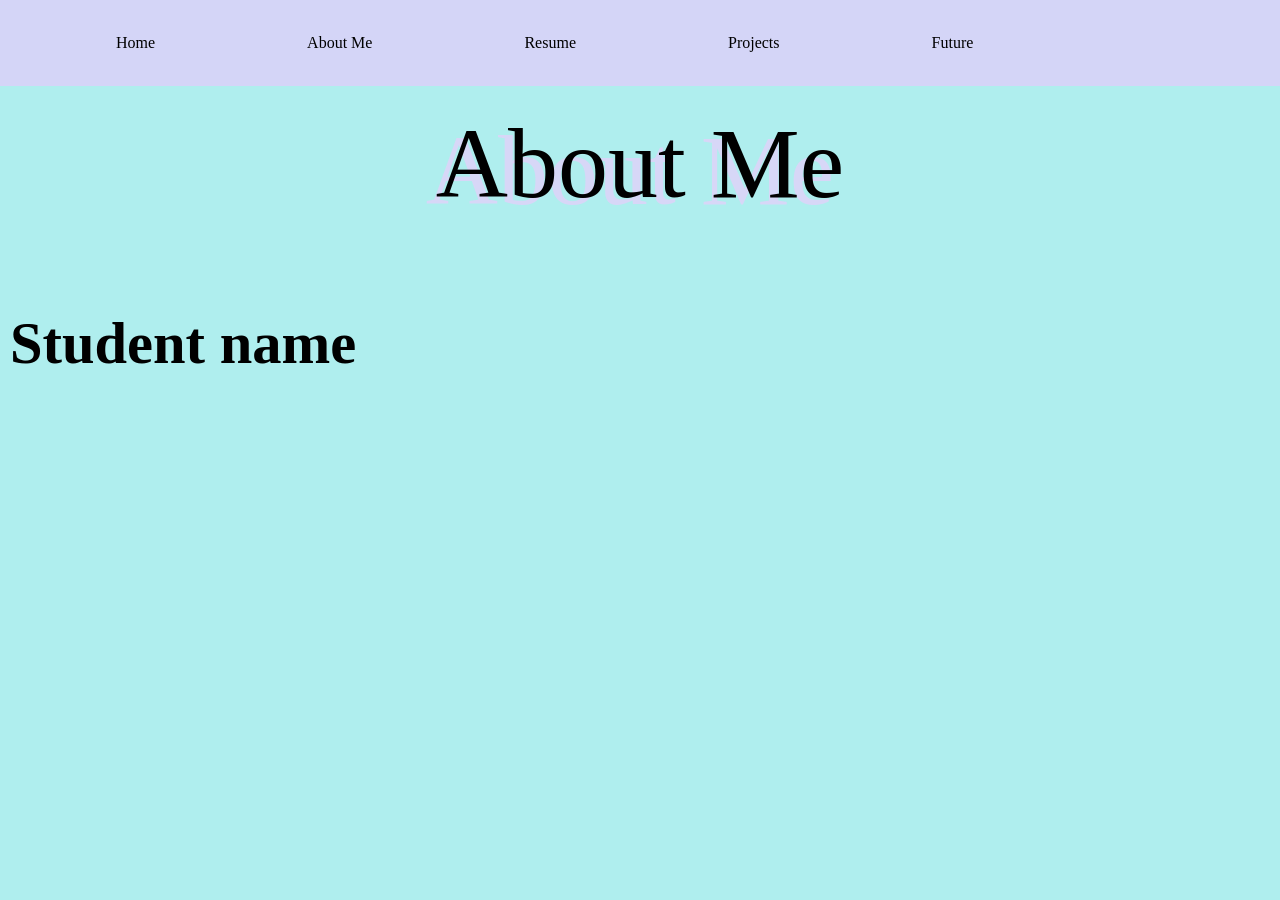
==== aboutMe.html @ 9635ac74 "Add files via upload" ====
<!DOCTYPE html>
<html>
<head>
<link rel="stylesheet" href="style.css">
</head>
<body>

<ul>
  <li><a href="index.html">Home</a></li>
   <li><a href="aboutMe.html">About Me</a></li>
  <li><a href="resume.html">Resume</a></li>
  <li><a href="projects.html">Projects</a></li>
  <li><a href="future.html">Future</a></li>
</ul>

  <div class="center">
      <p class="p3">About Me</p>
  </div>

  <div class="container">
    <h3 class="p3">Student name</h3>
  </div>
   

</body>
</html>
---- style.css ----
body{
  background-color: paleturquoise
}
.center{
  display: flex;
  justify-content: center;
  font-size: 100px;
  text-shadow: -10px 7px #d7d7f7;
}

.container {
  font-size: 50px;
  padding: 10px;
}

.p3 {
  font-family: "Times New Roman", "Lucinda Sans", monospace;
}

body {
  margin: 0;
  padding: 0;
}

h2, p {
  margin: 20px;
}

ul {
  list-style-type: none;
  margin: 0;
  padding: 0;
  overflow: hidden;
  background-color: #d4d5f7;
}

ul li {
  float: left;
  padding: 20px;
}

ul li a {
  display: block;
  color: black;
  text-align: center;
  padding: 14px 16px;
  text-decoration: none;
  text-indent: 80px;
}

ul li a:hover {
  background-color: pink;
}
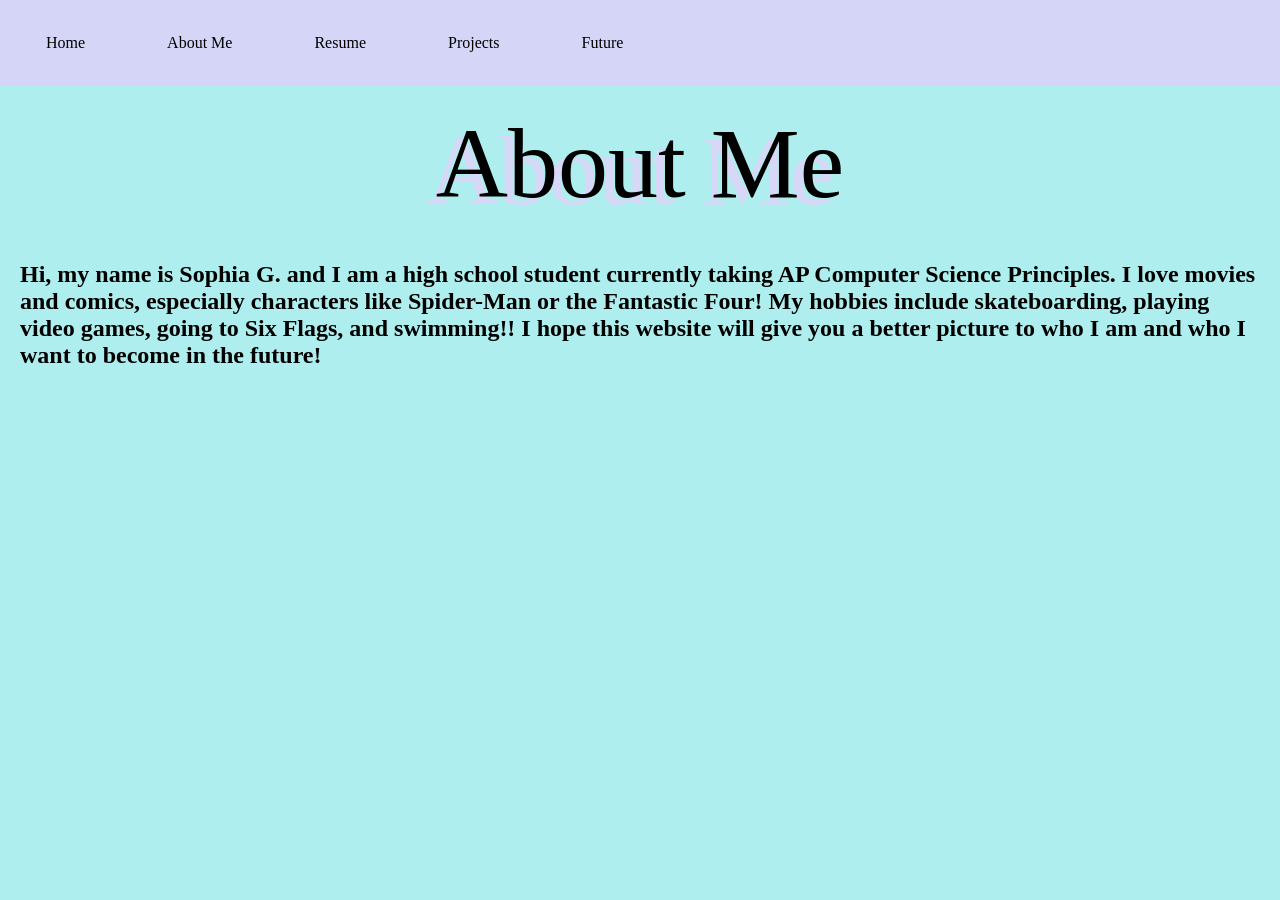
==== commit 69eb97b0: "Add files via upload" ====
--- a/aboutMe.html
+++ b/aboutMe.html
@@ -17,8 +17,11 @@
       <p class="p3">About Me</p>
   </div>
 
+<h2>Hi, my name is Sophia G. and I am a high school student currently taking AP Computer Science Principles. I love movies and comics, especially characters like Spider-Man or the Fantastic Four! My hobbies include skateboarding, playing video games, going to Six Flags, and swimming!! I hope this website will give you a better picture to who I am and who I want to become in the future!</p>
+
+
+  
   <div class="container">
-    <h3 class="p3">Student name</h3>
   </div>
    
 
--- a/style.css
+++ b/style.css
@@ -45,7 +45,7 @@
   text-align: center;
   padding: 14px 16px;
   text-decoration: none;
-  text-indent: 80px;
+  text-indent: 10px;
 }
 
 ul li a:hover {
